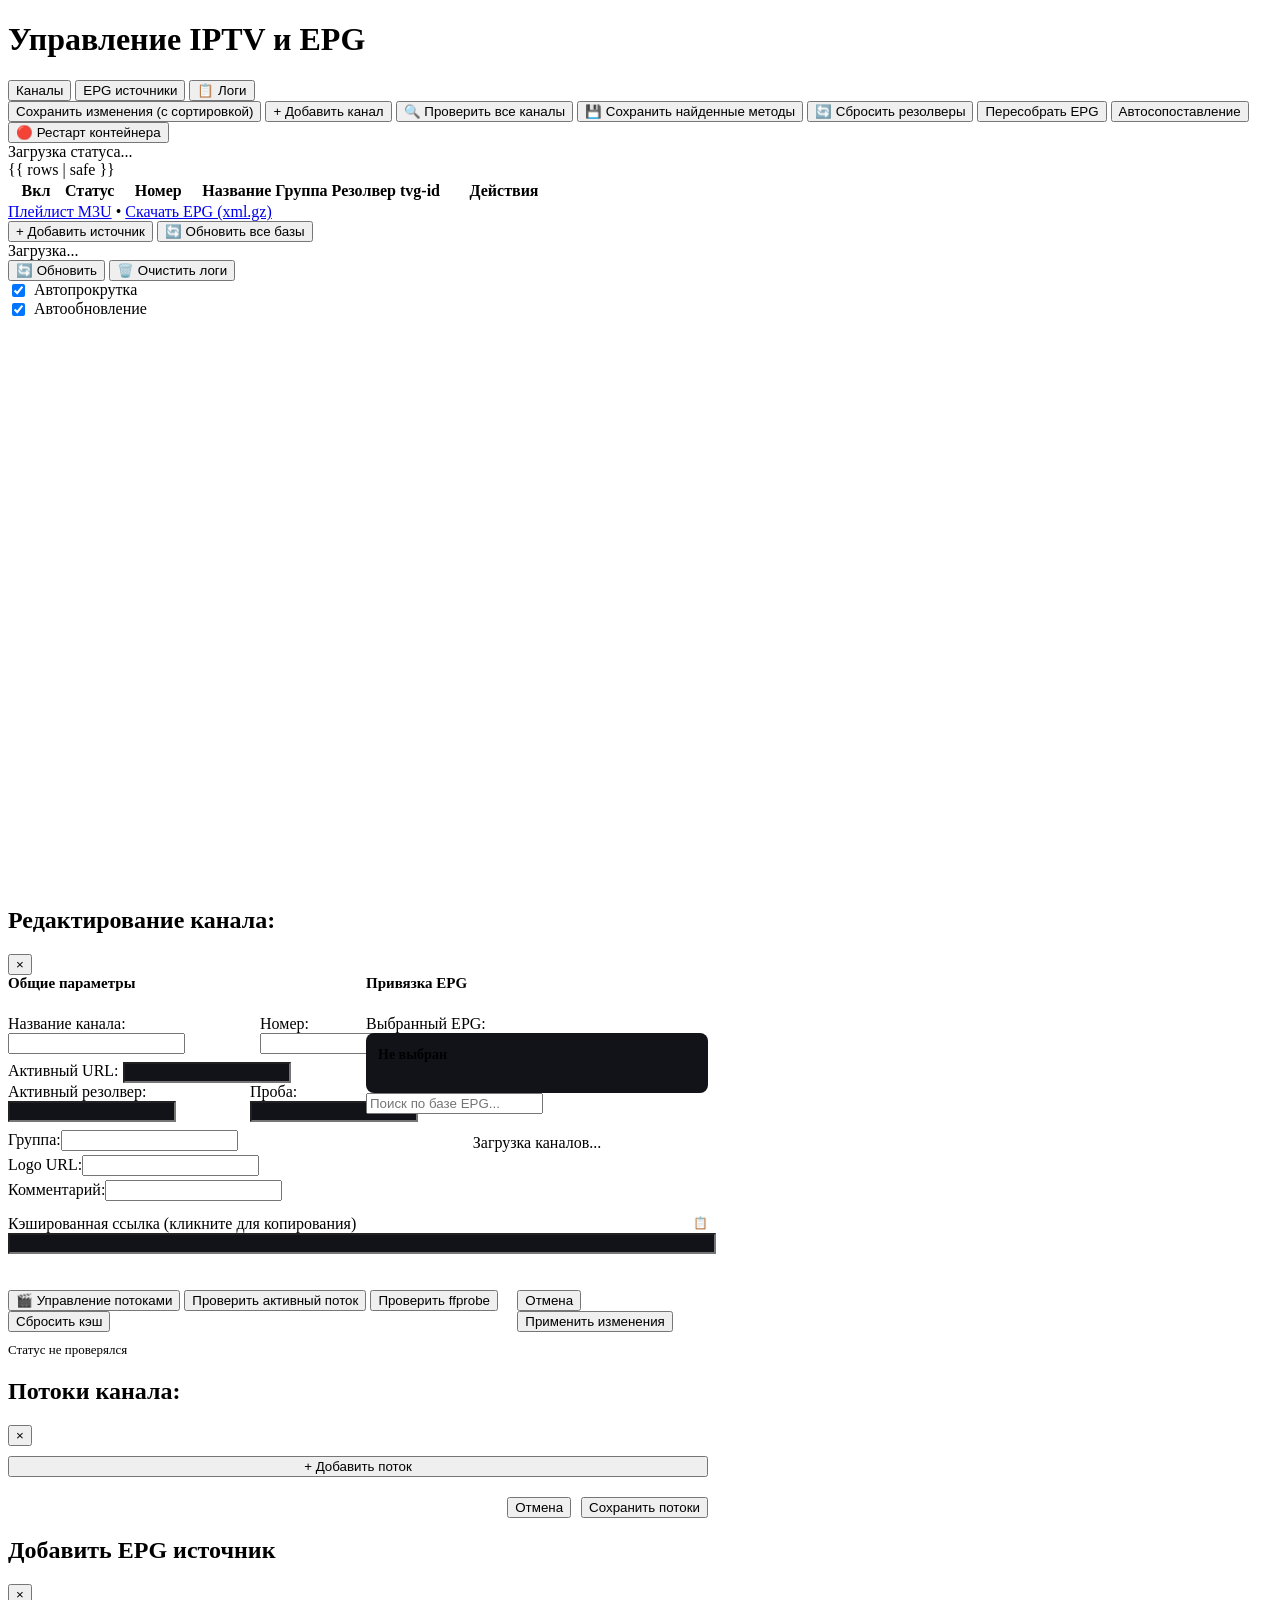
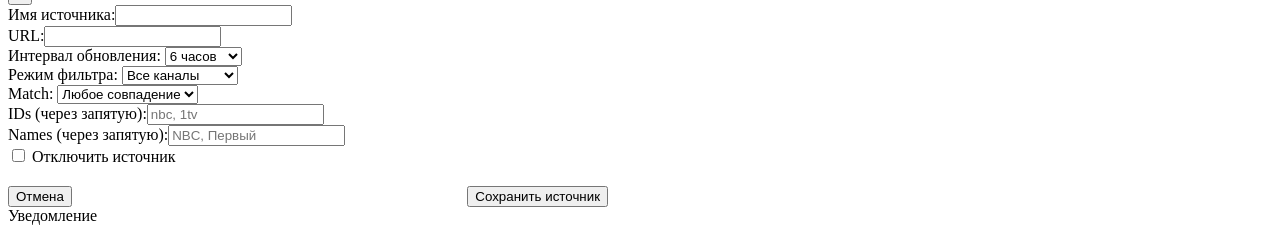
==== web/index.html @ c8dbab53 "initial commit" ====
<!DOCTYPE html>
<html lang="ru">
<head>
    <title>IPTV Proxy — Управление</title>
    <meta charset="utf-8">
    <meta name="viewport" content="width=device-width, initial-scale=1.0">
    <link rel="stylesheet" href="/static/style.css">
    <link rel="icon" href="/static/favicon.ico" type="image/x-icon">
</head>
<body>
    <div class="container">
        <h1>Управление IPTV и EPG</h1>

        <!-- Вкладки -->
        <div class="tabs">
            <button class="tab-link active" onclick="switchTab('channels')">Каналы</button>
            <button class="tab-link" onclick="switchTab('epg-sources')">EPG источники</button>
            <button class="tab-link" onclick="switchTab('logs')">📋 Логи</button>
        </div>

        <!-- Панель действий для каналов -->
        <div id="tab-channels" class="tab-content active">
            <div class="actions-bar">
                <button class="btn-success" onclick="saveChanges()">Сохранить изменения (с сортировкой)</button>
                <button class="btn-primary" onclick="openAddModal()">+ Добавить канал</button>
                <button onclick="runHealthcheckAll()" id="checkAllBtn">🔍 Проверить все каналы</button>
                <button onclick="applyFoundResolvers()" id="applyResolversBtn" title="Применить резолверы из последней проверки">💾 Сохранить найденные методы</button>
                <button onclick="resetResolvers()" id="resetResolversBtn" title="Установить резолвер 'auto' для всех каналов">🔄 Сбросить резолверы</button>
                <button onclick="location.href='/epg/rebuild'">Пересобрать EPG</button>
                <button onclick="location.href='/epg/auto-match'">Автосопоставление</button>
                <button onclick="restartContainer()">🔴 Рестарт контейнера</button>
            </div>

            <div id="status">Загрузка статуса...</div>

            <table>
                <thead>
                    <tr>
                        <th style="width: 50px;">Вкл</th>
                        <th>Статус</th>
                        <th style="width: 80px;">Номер</th>
                        <th>Название</th>
                        <th>Группа</th>
                        <th>Резолвер</th>
                        <th>tvg-id</th>
                        <th style="width: 120px;">Действия</th>
                    </tr>
                </thead>
                <tbody>
                    {{ rows | safe }}
                </tbody>
            </table>

            <div class="links-footer">
                <a href="/m3u" target="_blank">Плейлист M3U</a> &bull;
                <a href="/xmltv.xml.gz" target="_blank">Скачать EPG (xml.gz)</a>
            </div>
        </div>

        <!-- Вкладка EPG источников -->
        <div id="tab-epg-sources" class="tab-content">
            <div class="actions-bar">
                <button class="btn-primary" onclick="openEpgSourceModal()">+ Добавить источник</button>
                <button onclick="updateAllEpgSources()">🔄 Обновить все базы</button>
            </div>
            <div id="epgSourcesTableContainer">Загрузка...</div>
        </div>

        <!-- Вкладка Логи -->
        <div id="tab-logs" class="tab-content">
            <div class="actions-bar">
                <button onclick="loadLogs()">🔄 Обновить</button>
                <button class="btn-danger" onclick="clearLogsHistory()">🗑️ Очистить логи</button>
                <label style="margin-left: auto; display: flex; align-items: center; gap: 6px;">
                    <input type="checkbox" id="autoscroll" checked> Автопрокрутка
                </label>
                <label style="display: flex; align-items: center; gap: 6px;">
                    <input type="checkbox" id="autorefresh" checked> Автообновление
                </label>
            </div>
            <div id="log-container" style="background: var(--card-bg); border: 1px solid var(--border-color); border-radius: 8px; padding: 14px; height: 60vh; overflow-y: auto; white-space: pre-wrap; word-break: break-all; font-family: monospace; font-size: 13px;"></div>
        </div>
    </div>

    <!-- Модальное окно канала (без потоков) -->
    <div id="settingsModal" class="modal">
        <div class="modal-content" style="max-height: 90vh; width: 700px; max-width: 95%;">
            <div class="modal-header">
                <h2 id="settingsModalTitle">Редактирование канала: <span id="settingsChannelName" style="color: #a78bfa;"></span></h2>
                <button class="close" onclick="closeSettingsModal()">&times;</button>
            </div>
            <input type="hidden" id="editMode" value="edit">
            <input type="hidden" id="editOriginalName" value="">

            <div style="display: flex; gap: 16px; flex-wrap: wrap;">
                <!-- Левая колонка: общие параметры -->
                <div style="flex: 1; min-width: 250px;">
                    <h3 style="margin-top: 0; font-size: 15px; color: var(--text-main); border-bottom: 1px solid var(--border-color); padding-bottom: 8px;">Общие параметры</h3>

                    <div style="display: flex; gap: 10px; margin-bottom: 8px;">
                        <div class="form-group" style="flex: 1; margin-bottom: 0;">
                            <label>Название канала:</label>
                            <input type="text" id="editName" class="form-control">
                        </div>
                        <div class="form-group" style="width: 90px; margin-bottom: 0;">
                            <label>Номер:</label>
                            <input type="text" id="editChno" class="form-control">
                        </div>
                    </div>

                    <div class="form-group">
                        <label>Активный URL:</label>
                        <input type="text" id="editActiveUrl" class="form-control" readonly style="background: #111318; color: #60a5fa; font-family: monospace;">
                    </div>

                    <div style="display: flex; gap: 10px; margin-bottom: 8px; align-items: center;">
                        <div class="form-group" style="flex: 1; margin-bottom: 0;">
                            <label>Активный резолвер:</label>
                            <input type="text" id="editActiveResolver" class="form-control" readonly style="background: #111318; color: #a78bfa; font-family: monospace;">
                        </div>
                        <div class="form-group" style="width: 100px; margin-bottom: 0;">
                            <label>Проба:</label>
                            <input type="text" id="editProbeElapsed" class="form-control" readonly style="background: #111318; color: #facc15; font-family: monospace; text-align: center;">
                        </div>
                    </div>

                    <div class="form-group" style="margin-bottom: 4px;"><label>Группа:</label><input type="text" id="editGroup" class="form-control"></div>
                    <div class="form-group" style="margin-bottom: 4px;"><label>Logo URL:</label><input type="text" id="editLogo" class="form-control"></div>
                    <div class="form-group" style="margin-bottom: 4px;"><label>Комментарий:</label><input type="text" id="editComment" class="form-control"></div>
                </div>

                <!-- Правая колонка: Привязка EPG -->
                <div style="flex: 1; min-width: 250px;">
                    <h3 style="margin-top: 0; font-size: 15px; color: var(--text-main); border-bottom: 1px solid var(--border-color); padding-bottom: 8px;">Привязка EPG</h3>
                    <div class="form-group">
                        <label>Выбранный EPG:</label>
                        <div style="background: #111318; padding: 12px; border-radius: 8px; border: 1px solid var(--border-color);">
                            <span id="currentEpgName" style="font-weight: 600; font-size: 14px;">Не выбран</span><br>
                            <code id="currentEpgId" class="tvg-id" style="font-size: 12px; margin-top: 4px; display: inline-block;"></code>
                        </div>
                    </div>
                    <div class="form-group"><input type="text" id="search" class="search-box" onkeyup="filterChannels()" placeholder="Поиск по базе EPG..."></div>
                    <div id="channelList" class="channel-list" style="max-height: 200px; border-color: var(--border-color);"><div style="padding: 20px; text-align: center; color: var(--text-muted);">Загрузка каналов...</div></div>
                </div>
            </div>

            <!-- Кэшированная ссылка на всю ширину -->
            <div class="form-group" style="margin-top: 10px;">
                <label style="display: flex; justify-content: space-between; align-items: center;">
                    <span>Кэшированная ссылка (кликните для копирования)</span>
                    <span id="copyStatus" style="font-size: 12px; color: var(--text-muted);">📋</span>
                </label>
                <input type="text" id="editCachedStream" class="form-control" readonly
                       style="background: #111318; color: #60a5fa; cursor: pointer; font-size: 13px; font-family: monospace; width: 100%;"
                       onclick="copyCachedStream()" title="Кликните, чтобы скопировать ссылку">
            </div>

            <div style="margin-top: 20px; border-top: 1px solid var(--border-color); padding-top: 16px; display: flex; justify-content: space-between; align-items: center;">
                <div>
                    <button class="btn-sm" onclick="openStreamsModal()">🎬 Управление потоками</button>
                    <button class="btn-sm" onclick="checkModalStream()">Проверить активный поток</button>
                    <button class="btn-sm" onclick="probeChannelStream()">Проверить ffprobe</button>
                    <button class="btn-sm" onclick="clearChannelCache()">Сбросить кэш</button>
                </div>
                <div>
                    <button onclick="closeSettingsModal()">Отмена</button>
                    <button class="btn-success" onclick="saveUnifiedSettings()">Применить изменения</button>
                </div>
            </div>
            <div id="modalCheckStatus" style="margin-top: 10px; font-size: 13px; color: var(--text-muted);">Статус не проверялся</div>
        </div>
    </div>

    <!-- Модальное окно потоков -->
    <div id="streamsModal" class="modal">
        <div class="modal-content" style="max-height: 85vh; width: 700px; max-width: 95%; display: flex; flex-direction: column;">
            <div class="modal-header">
                <h2>Потоки канала: <span id="streamsChannelName"></span></h2>
                <button class="close" onclick="closeStreamsModal()">&times;</button>
            </div>
            <div id="streamsContainer" style="flex: 1 1 auto; overflow-y: auto; padding-right: 4px; margin-bottom: 10px;"></div>
            <button class="btn-sm" onclick="addStreamField()">+ Добавить поток</button>
            <div style="margin-top: 20px; display: flex; justify-content: flex-end; gap: 10px;">
                <button onclick="closeStreamsModal()">Отмена</button>
                <button class="btn-success" onclick="saveStreamsFromModal()">Сохранить потоки</button>
            </div>
        </div>
    </div>

    <!-- Модальное окно EPG источника -->
    <div id="epgSourceModal" class="modal">
        <div class="modal-content" style="max-height: 85vh; width: 600px; max-width: 95%;">
            <div class="modal-header">
                <h2 id="epgSourceModalTitle">Добавить EPG источник</h2>
                <button class="close" onclick="closeEpgSourceModal()">&times;</button>
            </div>
            <input type="hidden" id="editEpgSourceIndex" value="">
            <div class="form-group"><label>Имя источника:</label><input type="text" id="epgSourceName" class="form-control"></div>
            <div class="form-group"><label>URL:</label><input type="text" id="epgSourceUrl" class="form-control"></div>
            <div class="form-group"><label>Интервал обновления:</label>
                <select id="epgSourceInterval" class="form-control">
                    <option value="6h">6 часов</option>
                    <option value="12h">12 часов</option>
                    <option value="24h">24 часа</option>
                    <option value="48h">48 часов</option>
                </select>
            </div>
            <div class="form-group"><label>Режим фильтра:</label>
                <select id="epgSourceMode" class="form-control" onchange="toggleFilterMode()">
                    <option value="all">Все каналы</option>
                    <option value="whitelist">Белый список</option>
                    <option value="blacklist">Чёрный список</option>
                </select>
            </div>
            <div class="form-group"><label>Match:</label>
                <select id="epgSourceMatch" class="form-control">
                    <option value="any">Любое совпадение</option>
                    <option value="all">Все совпадения</option>
                </select>
            </div>
            <div class="form-group"><label>IDs (через запятую):</label><input type="text" id="epgSourceIds" class="form-control" placeholder="nbc, 1tv"></div>
            <div class="form-group"><label>Names (через запятую):</label><input type="text" id="epgSourceNames" class="form-control" placeholder="NBC, Первый"></div>
            <div class="form-group"><label><input type="checkbox" id="epgSourceDisable"> Отключить источник</label></div>
            <div style="margin-top: 20px; display: flex; justify-content: space-between;">
                <button onclick="closeEpgSourceModal()">Отмена</button>
                <button class="btn-success" onclick="saveEpgSource()">Сохранить источник</button>
            </div>
        </div>
    </div>
    <div id="toast">Уведомление</div>
    <script src="/static/js/common.js"></script>
    <script src="/static/js/epg-sources.js"></script>
    <script src="/static/js/channels.js"></script>
    <script src="/static/js/main.js"></script>
</body>
</html>
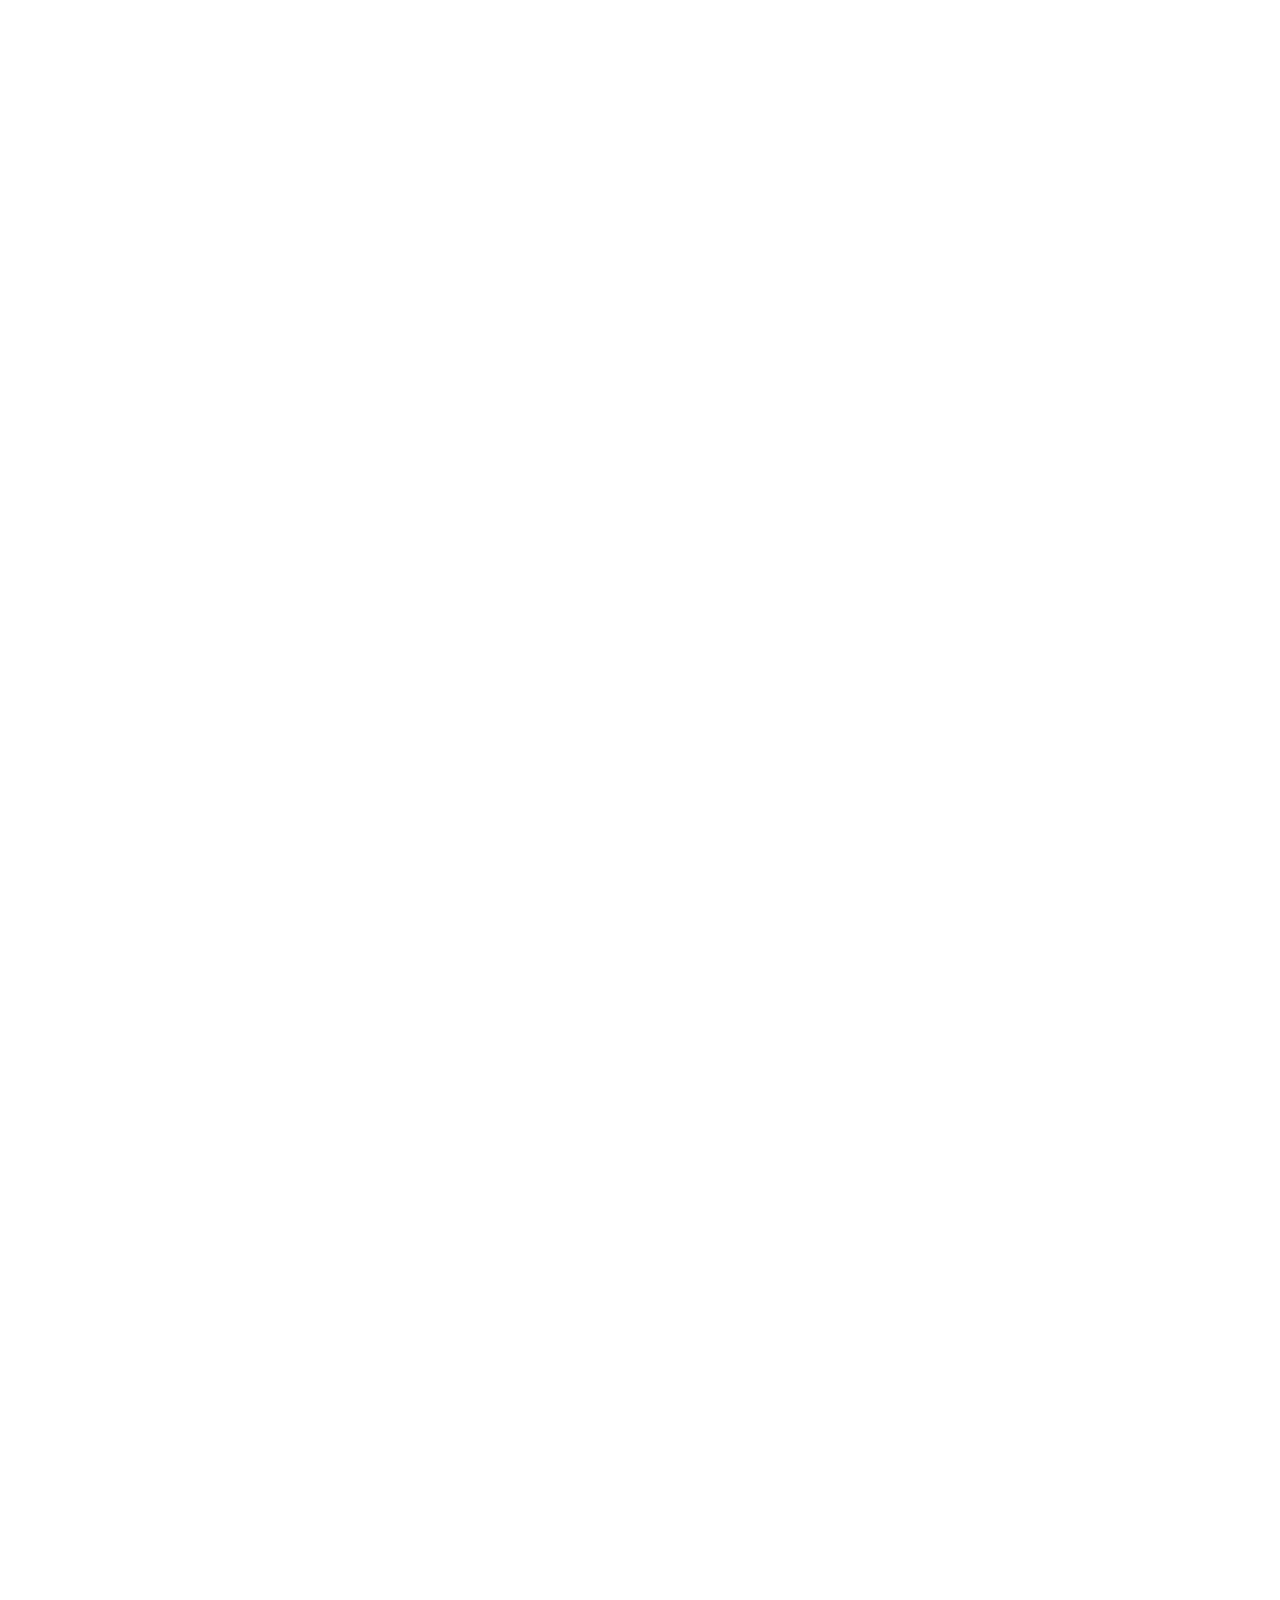
==== commit e357f8f1: "feat(resolver,epg,ui): mux_state + EPG prune/vacuum + sniffer v4 + плейлисты" ====
--- a/web/index.html
+++ b/web/index.html
@@ -8,6 +8,16 @@
     <link rel="icon" href="/static/favicon.ico" type="image/x-icon">
 </head>
 <body>
+    <script>
+    // Скрываем body до того, как main.js восстановит активную вкладку.
+    // Без этого браузер отрисует первую вкладку (active в HTML),
+    // затем main.js переключит — глазом видно мерцание.
+    (function() {
+        try {
+            document.body.style.visibility = 'hidden';
+        } catch (e) {}
+    })();
+    </script>
     <div class="container">
         <h1>Управление IPTV и EPG</h1>
 
@@ -15,6 +25,7 @@
         <div class="tabs">
             <button class="tab-link active" onclick="switchTab('channels')">Каналы</button>
             <button class="tab-link" onclick="switchTab('epg-sources')">EPG источники</button>
+            <button class="tab-link" onclick="switchTab('playlist-sources')">Плейлисты</button>
             <button class="tab-link" onclick="switchTab('logs')">📋 Логи</button>
         </div>
 
@@ -66,6 +77,15 @@
             <div id="epgSourcesTableContainer">Загрузка...</div>
         </div>
 
+        <!-- Вкладка Плейлистов -->
+        <div id="tab-playlist-sources" class="tab-content">
+            <div class="actions-bar">
+                <button class="btn-primary" onclick="openPlaylistSourceModal()">+ Добавить источник</button>
+                <button onclick="refreshAllPlaylists()">🔄 Обновить все</button>
+            </div>
+            <div id="playlistSourcesTableContainer">Загрузка...</div>
+        </div>
+
         <!-- Вкладка Логи -->
         <div id="tab-logs" class="tab-content">
             <div class="actions-bar">
@@ -227,9 +247,59 @@
             </div>
         </div>
     </div>
+    <!-- Модальное окно источника плейлиста -->
+    <div id="playlistSourceModal" class="modal">
+        <div class="modal-content" style="max-height: 85vh; width: 600px; max-width: 95%;">
+            <div class="modal-header">
+                <h2 id="playlistSourceModalTitle">Добавить источник плейлиста</h2>
+                <button class="close" onclick="closePlaylistSourceModal()">&times;</button>
+            </div>
+            <input type="hidden" id="editPlaylistSourceIndex" value="">
+            <input type="hidden" id="editPlaylistSourceOrigName" value="">
+            <div class="form-group"><label>Имя источника:</label><input type="text" id="playlistSourceName" class="form-control" placeholder="smolnp_main"></div>
+            <div class="form-group"><label>URL:</label><input type="text" id="playlistSourceUrl" class="form-control" placeholder="https://.../playlist.m3u"></div>
+            <div class="form-group"><label>Интервал обновления:</label>
+                <select id="playlistSourceInterval" class="form-control">
+                    <option value="6h">6 часов</option>
+                    <option value="12h">12 часов</option>
+                    <option value="24h">24 часа</option>
+                    <option value="48h">48 часов</option>
+                </select>
+            </div>
+            <div class="form-group"><label><input type="checkbox" id="playlistSourceDisable"> Отключить источник (не обновлять в фоне)</label></div>
+            <div style="margin-top: 20px; display: flex; justify-content: space-between;">
+                <button onclick="closePlaylistSourceModal()">Отмена</button>
+                <button class="btn-success" onclick="savePlaylistSource()">Сохранить источник</button>
+            </div>
+        </div>
+    </div>
+    <!-- Модальное окно поиска по плейлистам -->
+    <div id="playlistSearchModal" class="modal">
+        <div class="modal-content" style="max-height: 85vh; width: 700px; max-width: 95%; display: flex; flex-direction: column;">
+            <div class="modal-header">
+                <h2>Поиск в плейлистах</h2>
+                <button class="close" onclick="closePlaylistSearch()">&times;</button>
+            </div>
+            <div class="form-group">
+                <input type="text" id="playlistSearchQuery" class="form-control" placeholder="Начните печатать (минимум 2 буквы)..." onkeyup="onPlaylistSearchKeyup(event)" autocomplete="off">
+            </div>
+            <div class="form-group">
+                <select id="playlistSearchSourceFilter" class="form-control" onchange="doPlaylistSearch()">
+                    <option value="">Все источники</option>
+                </select>
+            </div>
+            <div id="playlistSearchResults" style="flex: 1 1 auto; overflow-y: auto; border: 1px solid var(--border-color); border-radius: 8px; background: var(--bg-color); min-height: 200px; max-height: 50vh;">
+                <div style="padding: 20px; text-align: center; color: var(--text-muted);">Введите запрос</div>
+            </div>
+            <div style="margin-top: 14px; display: flex; justify-content: flex-end;">
+                <button onclick="closePlaylistSearch()">Отмена</button>
+            </div>
+        </div>
+    </div>
     <div id="toast">Уведомление</div>
     <script src="/static/js/common.js"></script>
     <script src="/static/js/epg-sources.js"></script>
+    <script src="/static/js/playlists.js"></script>
     <script src="/static/js/channels.js"></script>
     <script src="/static/js/main.js"></script>
 </body>
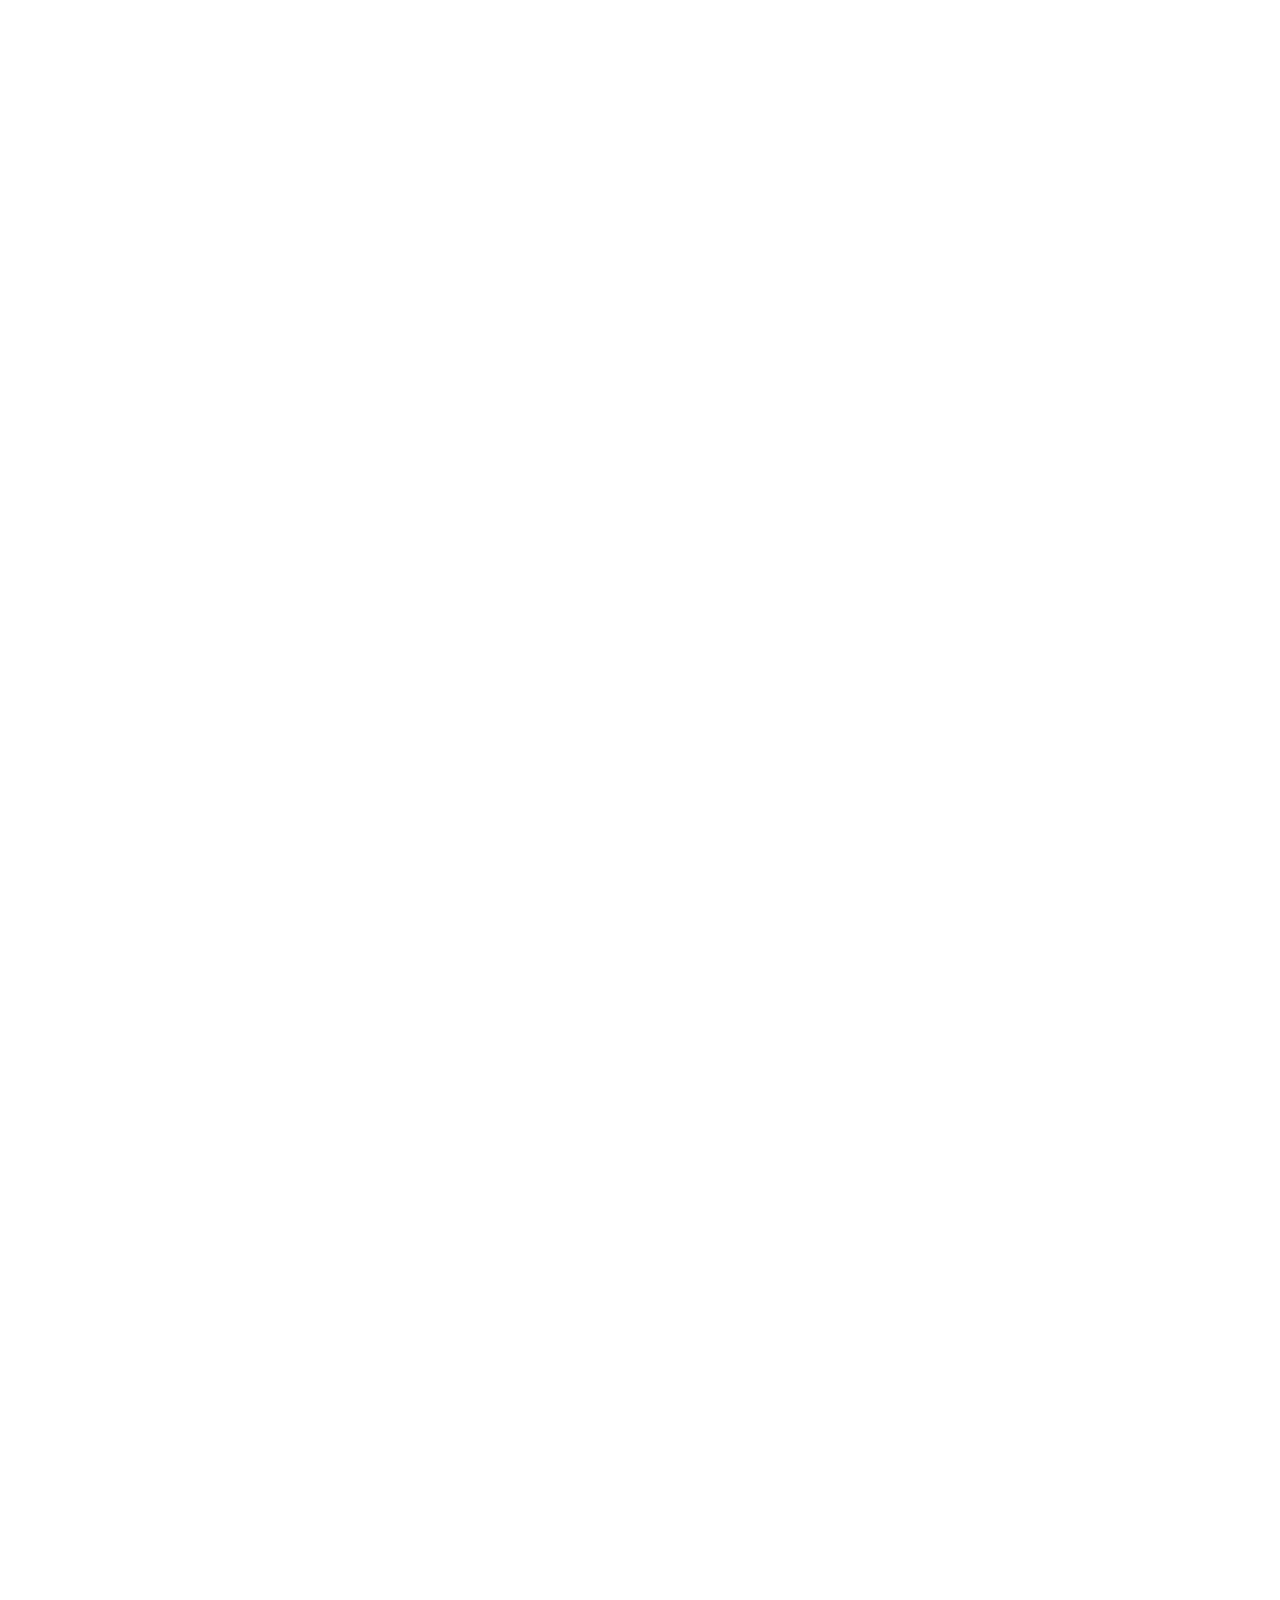
==== commit a8aa1c01: "добавлен (и отключен) режим получения cookies из youtube на логин" ====
--- a/web/index.html
+++ b/web/index.html
@@ -26,6 +26,7 @@
             <button class="tab-link active" onclick="switchTab('channels')">Каналы</button>
             <button class="tab-link" onclick="switchTab('epg-sources')">EPG источники</button>
             <button class="tab-link" onclick="switchTab('playlist-sources')">Плейлисты</button>
+            <button class="tab-link" id="tab-btn-yt-cookies" style="display:none" onclick="switchTab('yt-cookies')">YouTube cookies</button>
             <button class="tab-link" onclick="switchTab('logs')">📋 Логи</button>
         </div>
 
@@ -86,6 +87,31 @@
             <div id="playlistSourcesTableContainer">Загрузка...</div>
         </div>
 
+        <!-- Вкладка YouTube cookies -->
+        <div id="tab-yt-cookies" class="tab-content">
+            <div class="actions-bar">
+                <button onclick="loadYtCookies()">🔄 Обновить</button>
+                <button class="btn-primary" onclick="ytLoginOpen()">🔐 Войти в YouTube</button>
+            </div>
+            <div id="ytCookiesContainer">Загрузка...</div>
+
+            <div style="margin-top:18px; padding:14px; border:1px solid var(--border-color); border-radius:8px;">
+                <div style="margin-bottom:10px; font-weight:600;">Добавить или обновить cookies</div>
+                <div style="display:flex; gap:10px; align-items:center; margin-bottom:10px;">
+                    <label for="ytCookieName">Профиль:</label>
+                    <input id="ytCookieName" type="text" value="основной" style="width:200px;">
+                </div>
+                <textarea id="ytCookieText" placeholder="Вставьте сюда содержимое cookies.txt (формат Netscape)…"
+                          style="width:100%; height:150px; font-family:monospace; font-size:12px;"></textarea>
+                <div style="margin-top:10px; display:flex; gap:10px; align-items:center;">
+                    <button id="ytSaveBtn" class="btn-primary" onclick="ytSave()">Сохранить и проверить</button>
+                    <span style="color:var(--text-muted); font-size:12px;">
+                        Проверка занимает до минуты: сервис берёт один YouTube-канал из списка и пробует его с этими cookies.
+                    </span>
+                </div>
+            </div>
+        </div>
+
         <!-- Вкладка Логи -->
         <div id="tab-logs" class="tab-content">
             <div class="actions-bar">
@@ -296,10 +322,30 @@
             </div>
         </div>
     </div>
+    <!-- Вход в YouTube: живое окно браузера сервиса -->
+    <div id="ytLoginModal" style="display:none; position:fixed; inset:0; background:rgba(0,0,0,.6); z-index:9999; align-items:center; justify-content:center;">
+        <div style="max-width:1320px; width:96vw; max-height:94vh; overflow:auto; background:var(--bg-color,#fff); color:var(--text-color,#000); padding:16px; border-radius:10px; border:1px solid var(--border-color,#ccc);">
+            <div style="display:flex; justify-content:space-between; align-items:center; margin-bottom:10px;">
+                <h3 style="margin:0;">Вход в YouTube</h3>
+                <button onclick="ytLoginClose()">Закрыть</button>
+            </div>
+            <div id="ytLoginStatus" style="margin-bottom:8px; color:var(--text-muted,#666);"></div>
+            <div style="position:relative; border:1px solid var(--border-color,#ccc); border-radius:8px; overflow:hidden; background:#000;">
+                <img id="ytLoginScreen" alt="Экран входа" style="display:block; width:100%; height:auto; cursor:crosshair; min-height:200px;">
+                <input id="ytLoginKeys" type="text" autocomplete="off" autocapitalize="off" spellcheck="false"
+                       style="position:absolute; left:-9999px; top:0; width:1px; height:1px; opacity:0;">
+            </div>
+            <div style="margin-top:8px; font-size:12px; color:var(--text-muted,#666);">
+                Кликните по картинке (это включит ввод), затем печатайте. Пароль и код из SMS вводятся в живое окно браузера сервиса — приложение их не сохраняет.
+            </div>
+        </div>
+    </div>
     <div id="toast">Уведомление</div>
     <script src="/static/js/common.js"></script>
     <script src="/static/js/epg-sources.js"></script>
     <script src="/static/js/playlists.js"></script>
+    <script src="/static/js/yt-cookies.js"></script>
+    <script src="/static/js/yt-login.js"></script>
     <script src="/static/js/channels.js"></script>
     <script src="/static/js/main.js"></script>
 </body>
